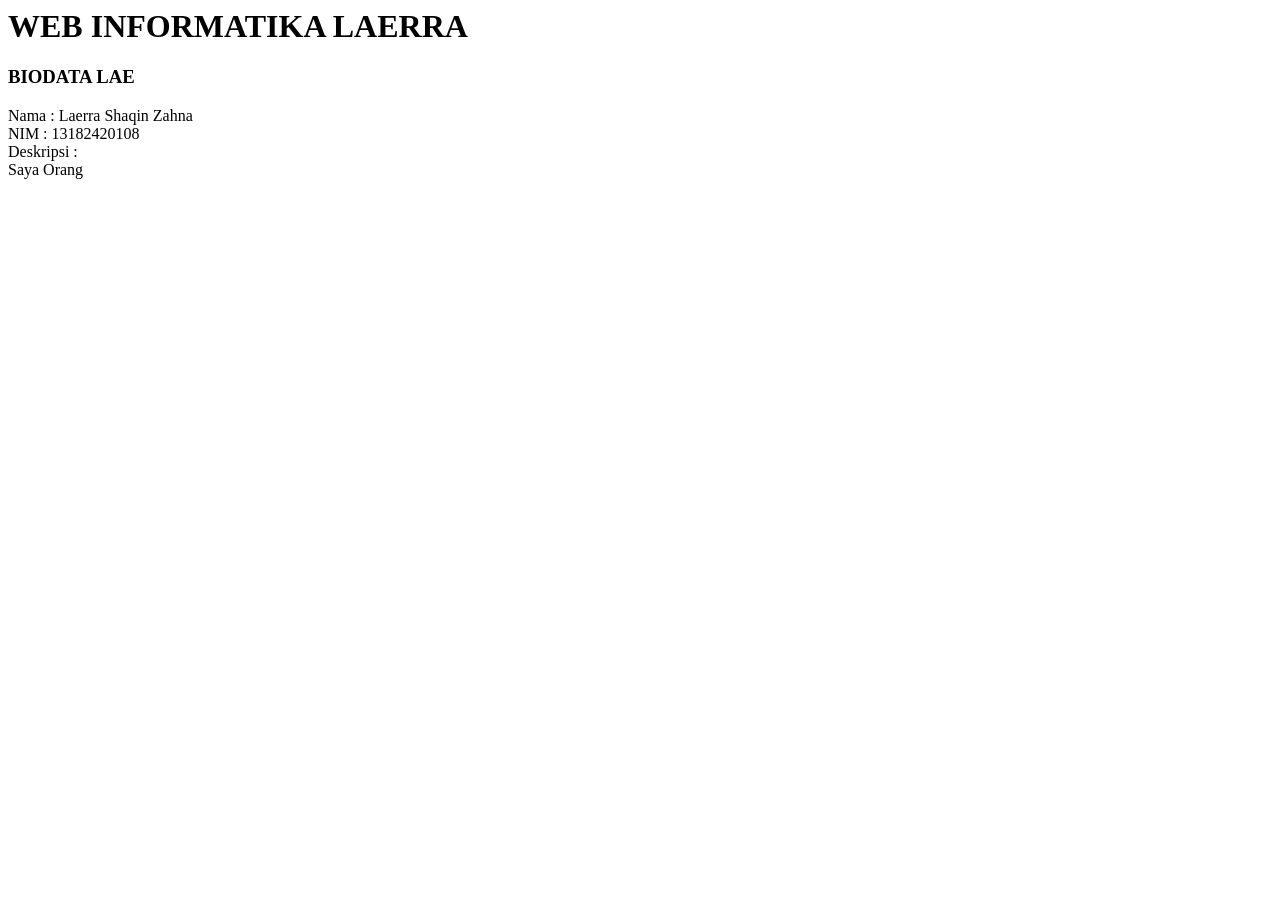
==== index.html @ c283135f "membuat index" ====
<html>
    <head>
        <title>
            WEB INFORMATIKA C 2026
        </title>
    </head>
    <body>
        <h1>
            WEB INFORMATIKA LAERRA
        </h1>
        <h3>
            BIODATA LAE
        </h3>
        <p>
            Nama : Laerra Shaqin Zahna <br>
            NIM  : 13182420108 <br>
            Deskripsi : <br>
            Saya Orang
        </p>
    </body>
</html>
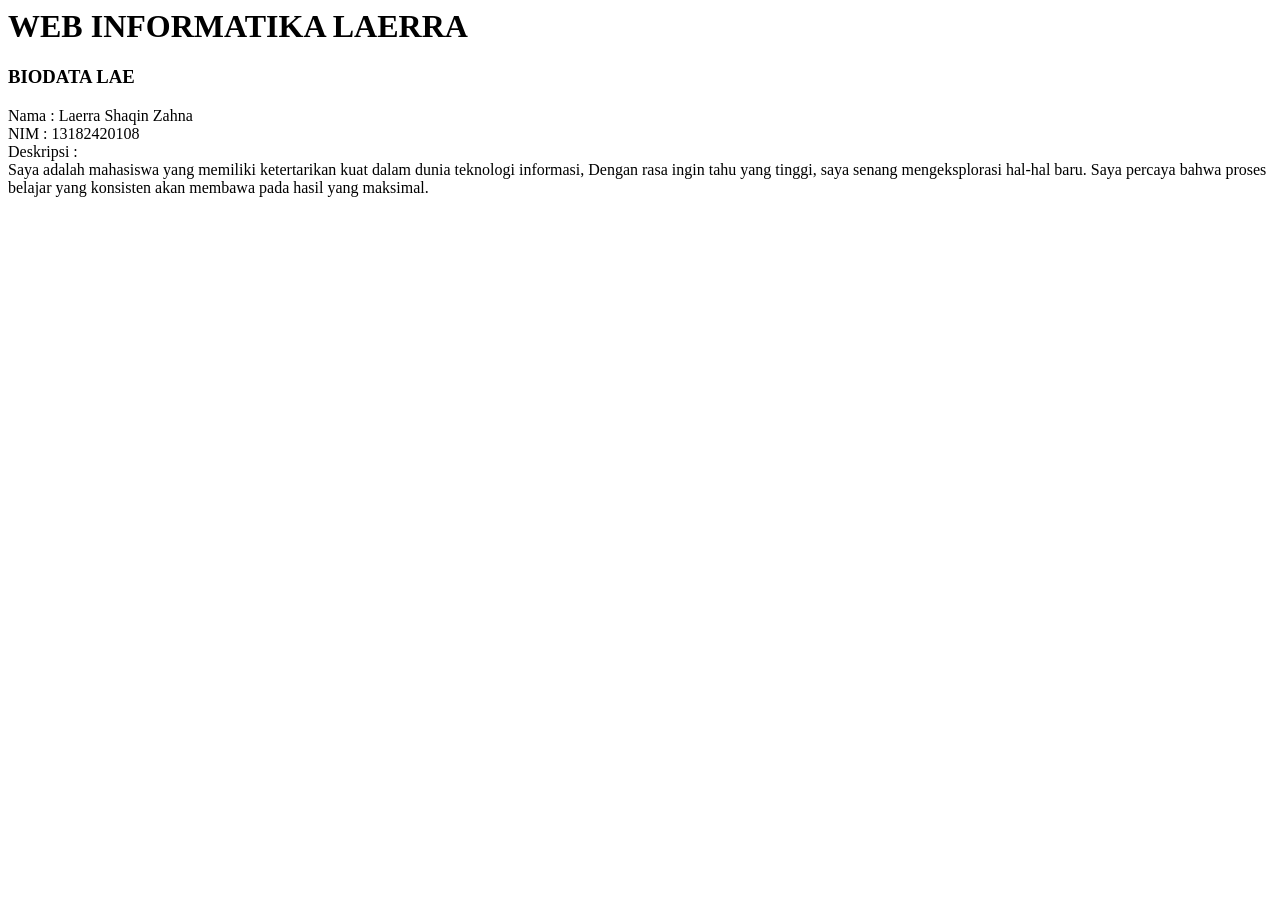
==== commit 790e1d37: "menambahkan profil dan contact" ====
--- a/index.html
+++ b/index.html
@@ -15,7 +15,9 @@
             Nama : Laerra Shaqin Zahna <br>
             NIM  : 13182420108 <br>
             Deskripsi : <br>
-            Saya Orang
+            Saya adalah mahasiswa yang memiliki ketertarikan kuat dalam dunia teknologi informasi,
+            Dengan rasa ingin tahu yang tinggi, saya senang mengeksplorasi hal-hal baru. 
+            Saya percaya bahwa proses belajar yang konsisten akan membawa pada hasil yang maksimal.
         </p>
     </body>
 </html>
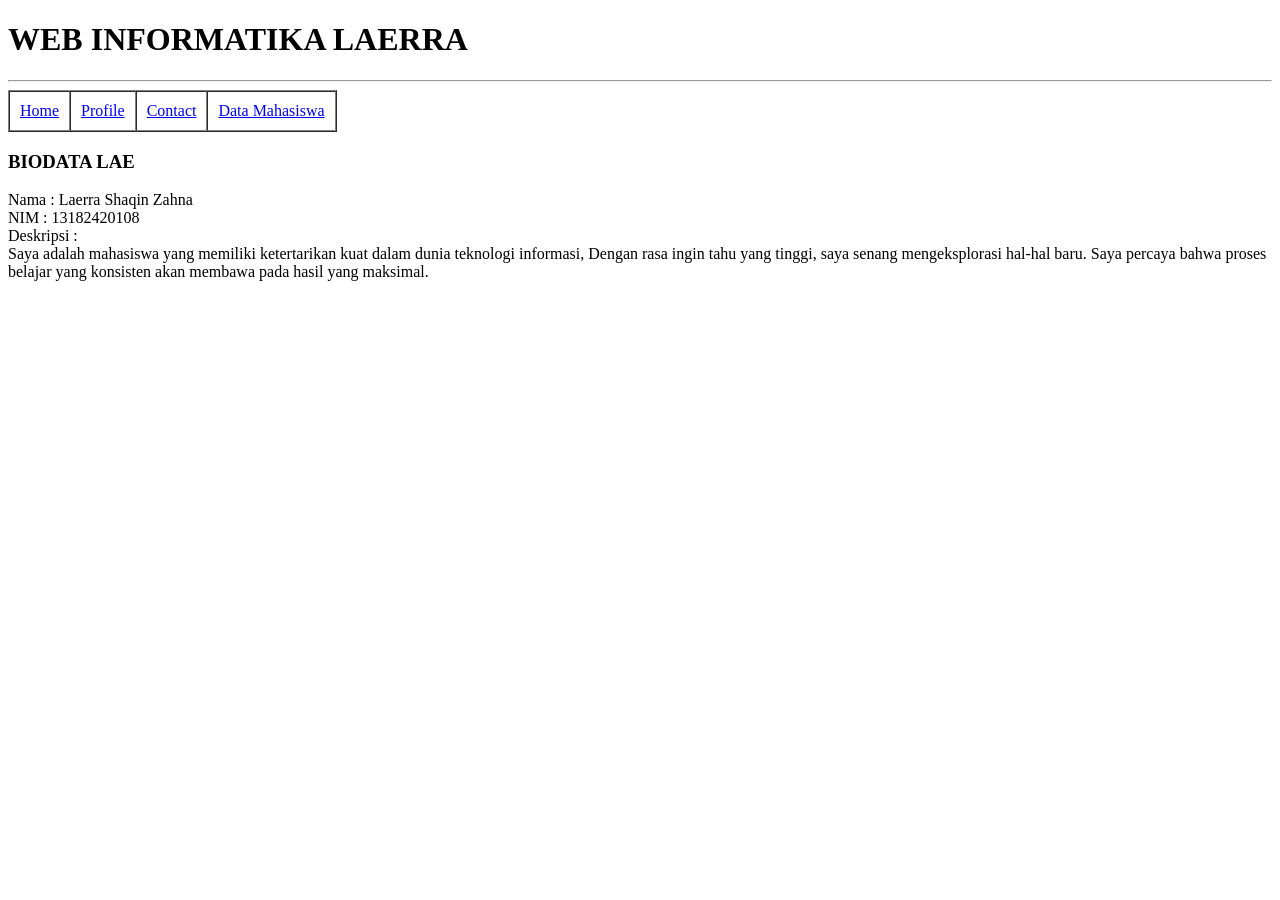
==== commit 48208046: "add table data mahasiswa" ====
--- a/index.html
+++ b/index.html
@@ -1,3 +1,4 @@
+<!DOCTYPE html>
 <html>
     <head>
         <title>
@@ -8,6 +9,23 @@
         <h1>
             WEB INFORMATIKA LAERRA
         </h1>
+        <hr>
+        <table border="1" cellspacing="0" cellpadding="10px">
+            <tr>
+                <td>
+                    <a href="index.html">Home</a>
+                </td>
+                <td>
+                    <a href="profile.html">Profile</a>
+                </td>
+                <td>
+                    <a href="contact.html">Contact</a>
+                </td> 
+                <td>
+                    <a href="mahasiswa.html">Data Mahasiswa</a>
+                </td>   
+            </tr>
+        </table>
         <h3>
             BIODATA LAE
         </h3>
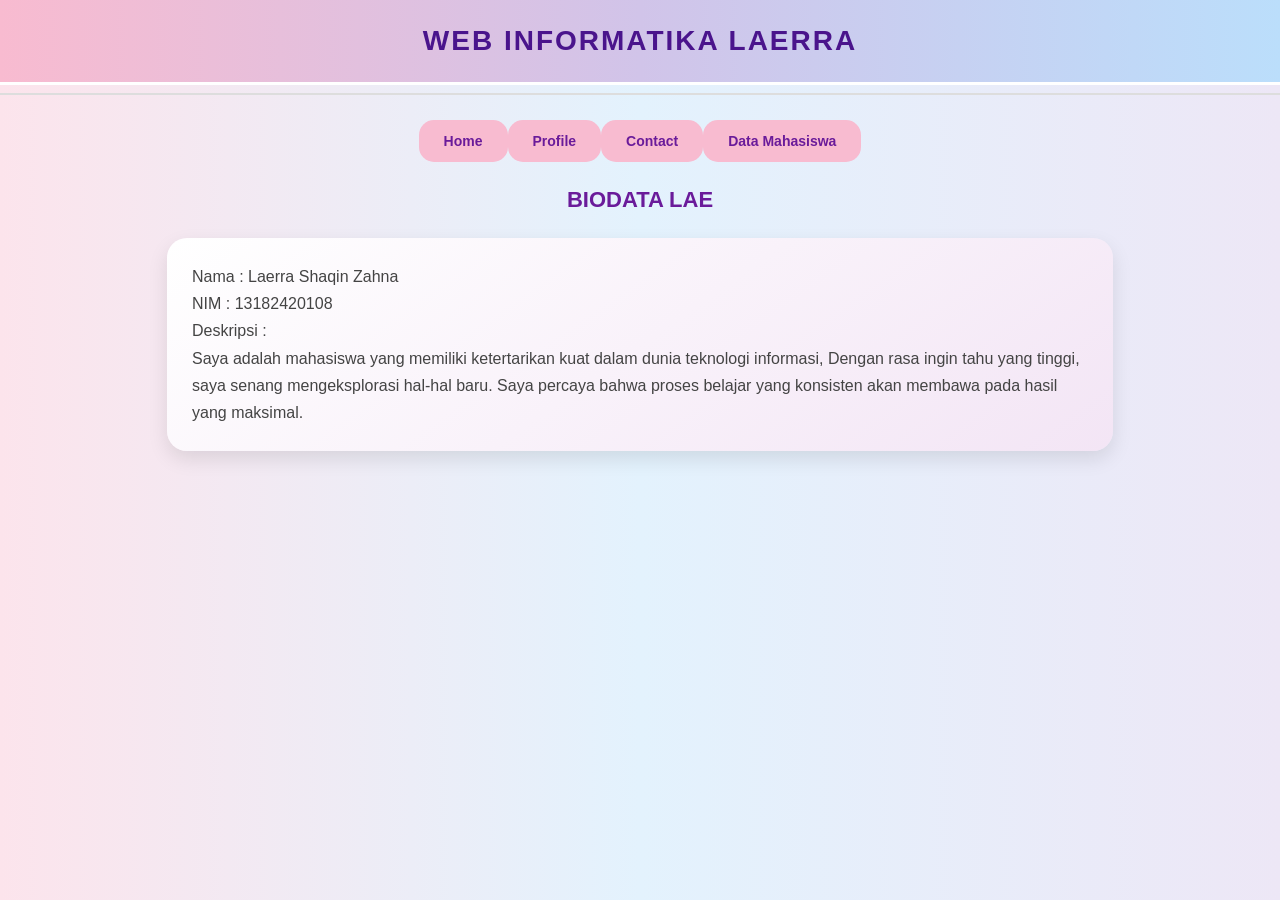
==== commit 8b48d960: "menambahkan style css" ====
--- a/index.html
+++ b/index.html
@@ -4,14 +4,16 @@
         <title>
             WEB INFORMATIKA C 2026
         </title>
+        <link rel="stylesheet" href="style.css">
     </head>
     <body>
         <h1>
             WEB INFORMATIKA LAERRA
         </h1>
         <hr>
-        <table border="1" cellspacing="0" cellpadding="10px">
+        <table border="0" cellspacing="0" cellpadding="10px">
             <tr>
+                <nav>
                 <td>
                     <a href="index.html">Home</a>
                 </td>
@@ -23,7 +25,8 @@
                 </td> 
                 <td>
                     <a href="mahasiswa.html">Data Mahasiswa</a>
-                </td>   
+                </td>  
+                </nav> 
             </tr>
         </table>
         <h3>
--- a/style.css
+++ b/style.css
@@ -0,0 +1,79 @@
+/* Reset dasar */
+body {
+    margin: 0;
+    font-family: 'Poppins', Arial, sans-serif;
+    background: linear-gradient(to right, #fce4ec, #e3f2fd, #ede7f6);
+}
+
+/* Judul utama */
+h1 {
+    text-align: center;
+    background: linear-gradient(to right, #f8bbd0, #d1c4e9, #bbdefb);
+    color: #4a148c;
+    padding: 25px;
+    margin: 0;
+    font-size: 28px;
+    letter-spacing: 2px;
+    border-bottom: 3px solid #ffffff;
+}
+
+/* Garis */
+hr {
+    border: none;
+    height: 2px;
+    background-color: #ddd;
+}
+
+/* Menu navigasi */
+table {
+    margin: 25px auto;
+    border-collapse: collapse;
+}
+
+/* Box menu */
+td {
+    background: #f8bbd0;
+    padding: 12px 25px;
+    text-align: center;
+    border-radius: 15px;
+    transition: 0.3s;
+}
+
+/* Link menu */
+td a {
+    color: #6a1b9a;
+    text-decoration: none;
+    font-weight: bold;
+    font-size: 14px;
+}
+
+/* Hover lucu ✨ */
+td:hover {
+    background: #d1c4e9;
+    transform: scale(1.05);
+}
+
+/* Judul biodata */
+h3 {
+    text-align: center;
+    color: #6a1b9a;
+    font-size: 22px;
+    margin-top: 20px;
+}
+
+/* Card biodata */
+p {
+    width: 70%;
+    margin: 25px auto;
+    background: linear-gradient(145deg, #ffffff, #f3e5f5);
+    padding: 25px;
+    border-radius: 20px;
+    line-height: 1.7;
+    box-shadow: 0 8px 20px rgba(0,0,0,0.1);
+    color: #444;
+}
+
+/* Tambahan efek smooth */
+* {
+    transition: all 0.3s ease;
+}
